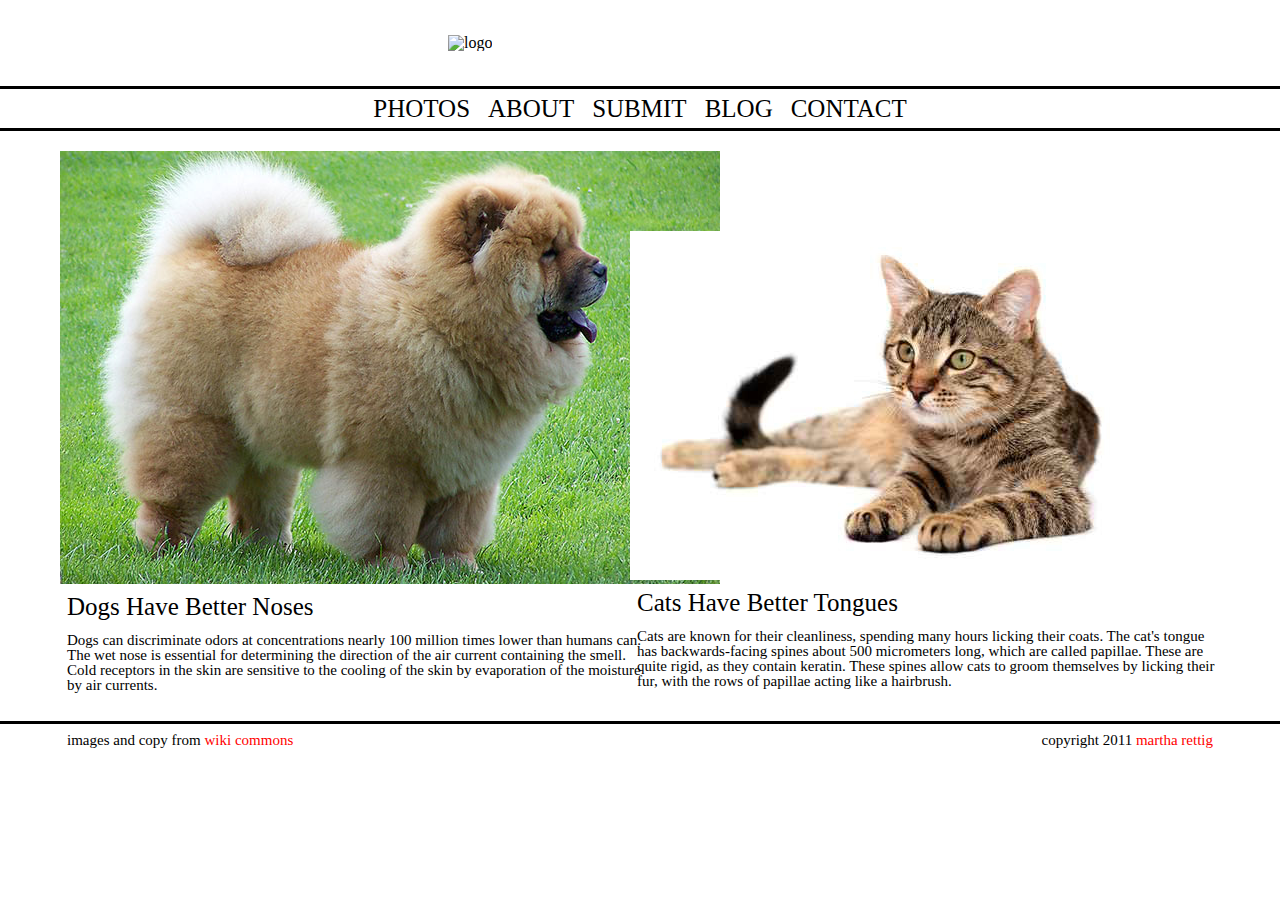
==== cats-vs-dogs/index.html @ 069bf634 "did layout" ====
<!DOCTYPE html>
<html>
  <head>
    <title>Cats Vs Dogs</title>
    <link rel="stylesheet" type='text/css' href="reset.css" />
  </head>
<header>
		<img src="images/dogvscat-logo.gif" alt="logo" class="logo">
		
</header>

	<div id="menu">
		<nav>
 	   		<ul>
   		 		<li>photos</li>
    			<li>about</li>
   			 	<li>submit</li>
				<li>blog</li>
    			<li>contact</li>
 		    </ul>
	    </nav>
	</div>

<div id="boxone">
<article>
	<img src="dog.jpg" alt="dog">
       <h1>
			Dogs Have Better Noses
 	   </h1>
 	  		<p>Dogs can discriminate odors at concentrations nearly 100 million times lower than humans can. The wet nose is essential for determining the direction of the air current containing the smell. Cold receptors in the skin are sensitive to the cooling of the skin by evaporation of the moisture by air currents.
 		   </p>
</article>
</div>


<div id="boxtwo">
<article>
	<img src="cat.jpg" alt="cat">
  		<h1>
			Cats Have Better Tongues
 	   </h1>
 	  		<p>Cats are known for their cleanliness, spending many hours licking their coats. The cat's tongue has backwards-facing spines about 500 micrometers long, which are called papillae. These are quite rigid, as they contain keratin. These spines allow cats to groom themselves by licking their fur, with the rows of papillae acting like a hairbrush.
 		   </p>
</article>
</div>


<div id ="footer">
<footer>
	<div id="footleft"><p>images and copy from <span style="color:red">wiki commons</span></p></div>
	<div id="footright"><p>copyright 2011 <span style="color:red">martha rettig</span></p></div>
</footer>
</div>
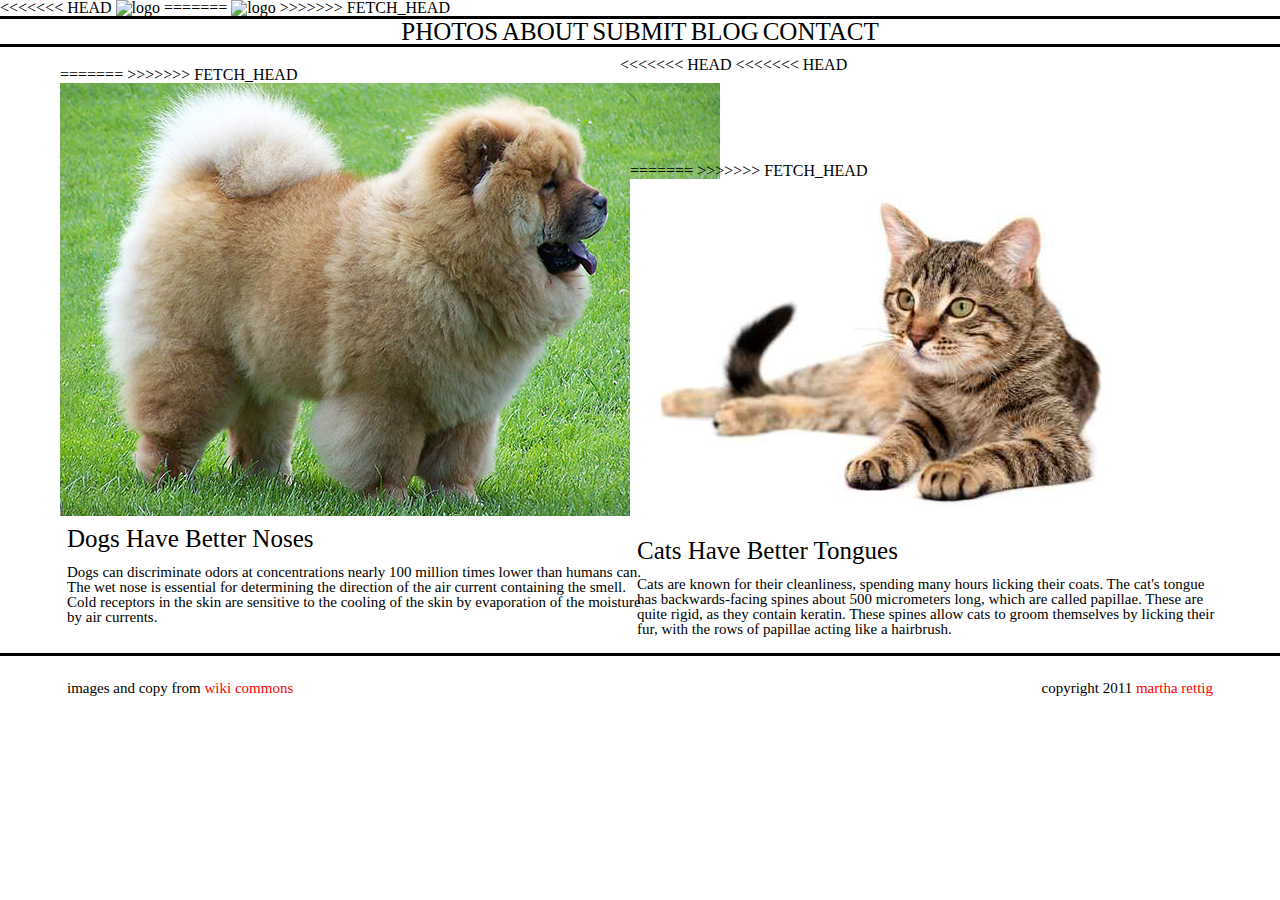
==== commit c4cc4767: "Merge branch 'master' of https://github.com/eblee/eblee.github.io" ====
--- a/cats-vs-dogs/index.html
+++ b/cats-vs-dogs/index.html
@@ -5,23 +5,31 @@
     <link rel="stylesheet" type='text/css' href="reset.css" />
   </head>
 <header>
+<<<<<<< HEAD
 		<img src="images/dogvscat-logo.gif" alt="logo" class="logo">
 		
+=======
+		<img src="images/dogvscat-logo.gif" alt="logo" class="center">
+>>>>>>> FETCH_HEAD
 </header>
 
 	<div id="menu">
 		<nav>
  	   		<ul>
-   		 		<li>photos</li>
-    			<li>about</li>
-   			 	<li>submit</li>
-				<li>blog</li>
-    			<li>contact</li>
+   		 		<li><a href="#">photos</a></li>
+    			<li><a href="#">about</a></li>
+   			 	<li><a href="#">submit</a></li>
+				<li><a href="#">blog</a></li>
+    			<li><a href="#">contact</a></li>
  		    </ul>
 	    </nav>
 	</div>
 
+<<<<<<< HEAD
 <div id="boxone">
+=======
+
+>>>>>>> FETCH_HEAD
 <article>
 	<img src="dog.jpg" alt="dog">
        <h1>
@@ -33,7 +41,10 @@
 </div>
 
 
+<<<<<<< HEAD
 <div id="boxtwo">
+=======
+>>>>>>> FETCH_HEAD
 <article>
 	<img src="cat.jpg" alt="cat">
   		<h1>
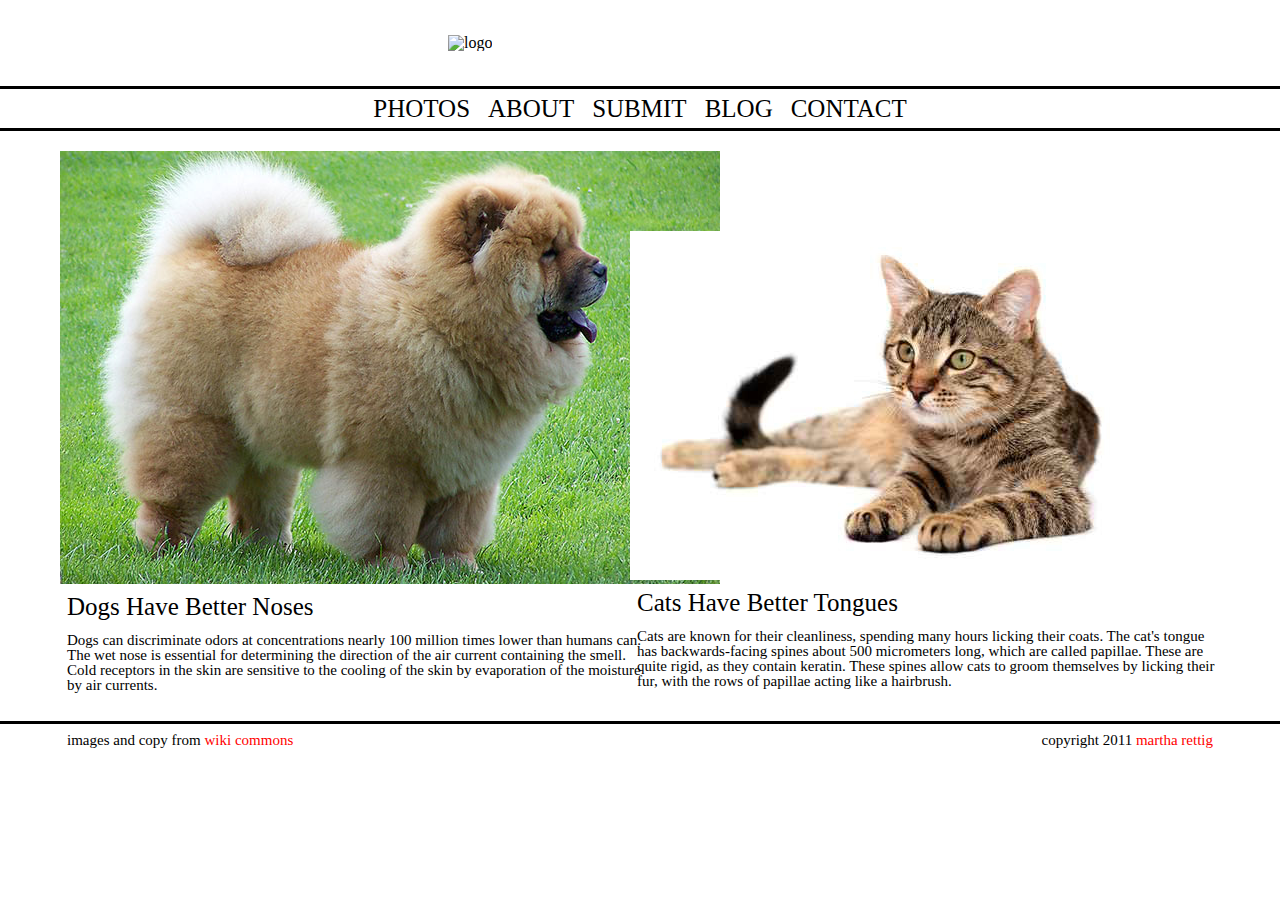
==== commit c1e6c6fb: "re-fixed after sync" ====
--- a/cats-vs-dogs/index.html
+++ b/cats-vs-dogs/index.html
@@ -5,12 +5,8 @@
     <link rel="stylesheet" type='text/css' href="reset.css" />
   </head>
 <header>
-<<<<<<< HEAD
 		<img src="images/dogvscat-logo.gif" alt="logo" class="logo">
 		
-=======
-		<img src="images/dogvscat-logo.gif" alt="logo" class="center">
->>>>>>> FETCH_HEAD
 </header>
 
 	<div id="menu">
@@ -25,11 +21,7 @@
 	    </nav>
 	</div>
 
-<<<<<<< HEAD
 <div id="boxone">
-=======
-
->>>>>>> FETCH_HEAD
 <article>
 	<img src="dog.jpg" alt="dog">
        <h1>
@@ -41,10 +33,7 @@
 </div>
 
 
-<<<<<<< HEAD
 <div id="boxtwo">
-=======
->>>>>>> FETCH_HEAD
 <article>
 	<img src="cat.jpg" alt="cat">
   		<h1>
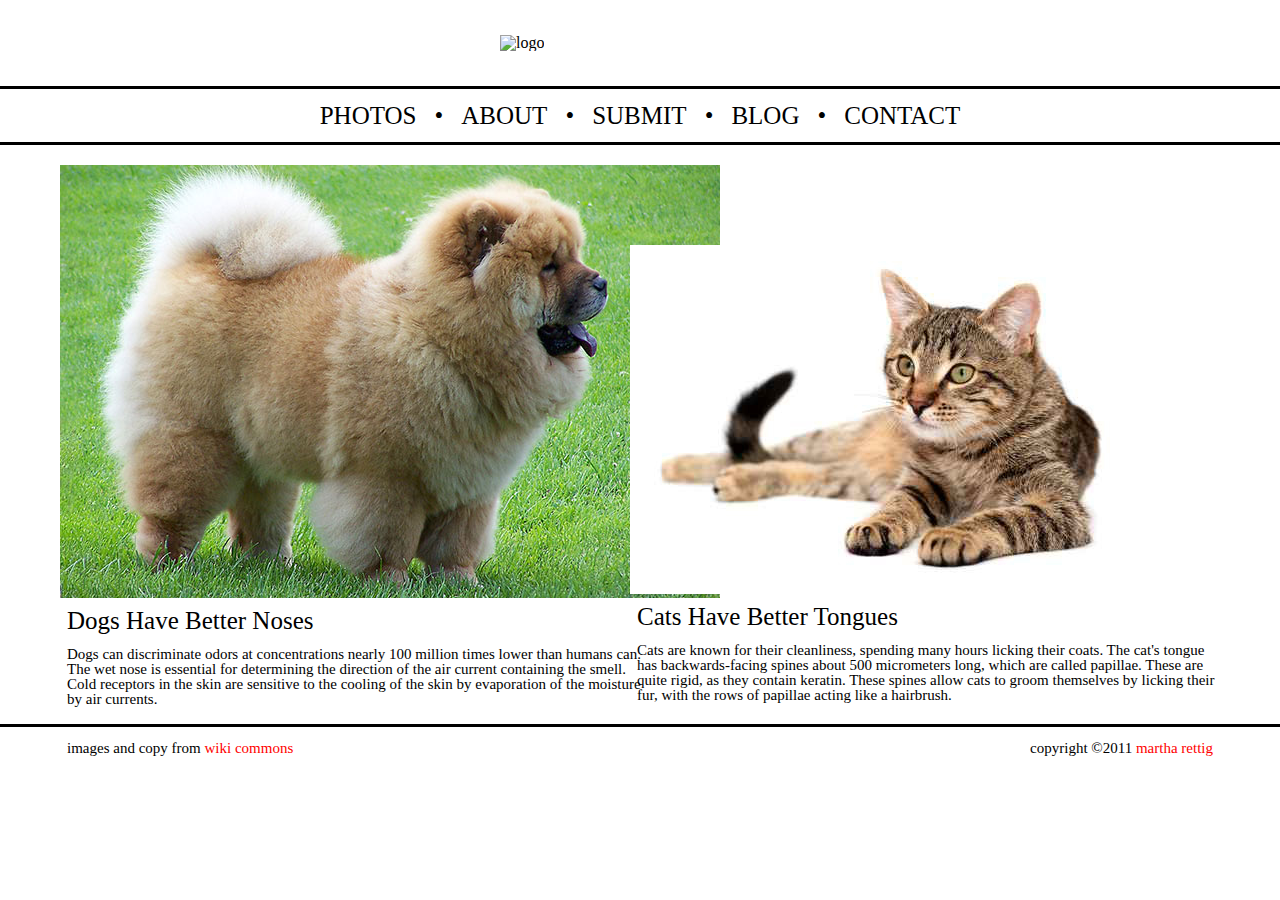
==== commit 3e22689e: "copyright symbol" ====
--- a/cats-vs-dogs/index.html
+++ b/cats-vs-dogs/index.html
@@ -13,9 +13,13 @@
 		<nav>
  	   		<ul>
    		 		<li><a href="#">photos</a></li>
+				<li>&bull;</li>
     			<li><a href="#">about</a></li>
+				<li>&bull;</li>
    			 	<li><a href="#">submit</a></li>
+				<li>&bull;</li>
 				<li><a href="#">blog</a></li>
+				<li>&bull;</li>
     			<li><a href="#">contact</a></li>
  		    </ul>
 	    </nav>
@@ -48,7 +52,7 @@
 <div id ="footer">
 <footer>
 	<div id="footleft"><p>images and copy from <span style="color:red">wiki commons</span></p></div>
-	<div id="footright"><p>copyright 2011 <span style="color:red">martha rettig</span></p></div>
+	<div id="footright"><p>copyright &copy;2011 <span style="color:red">martha rettig</span></p></div>
 </footer>
 </div>
 
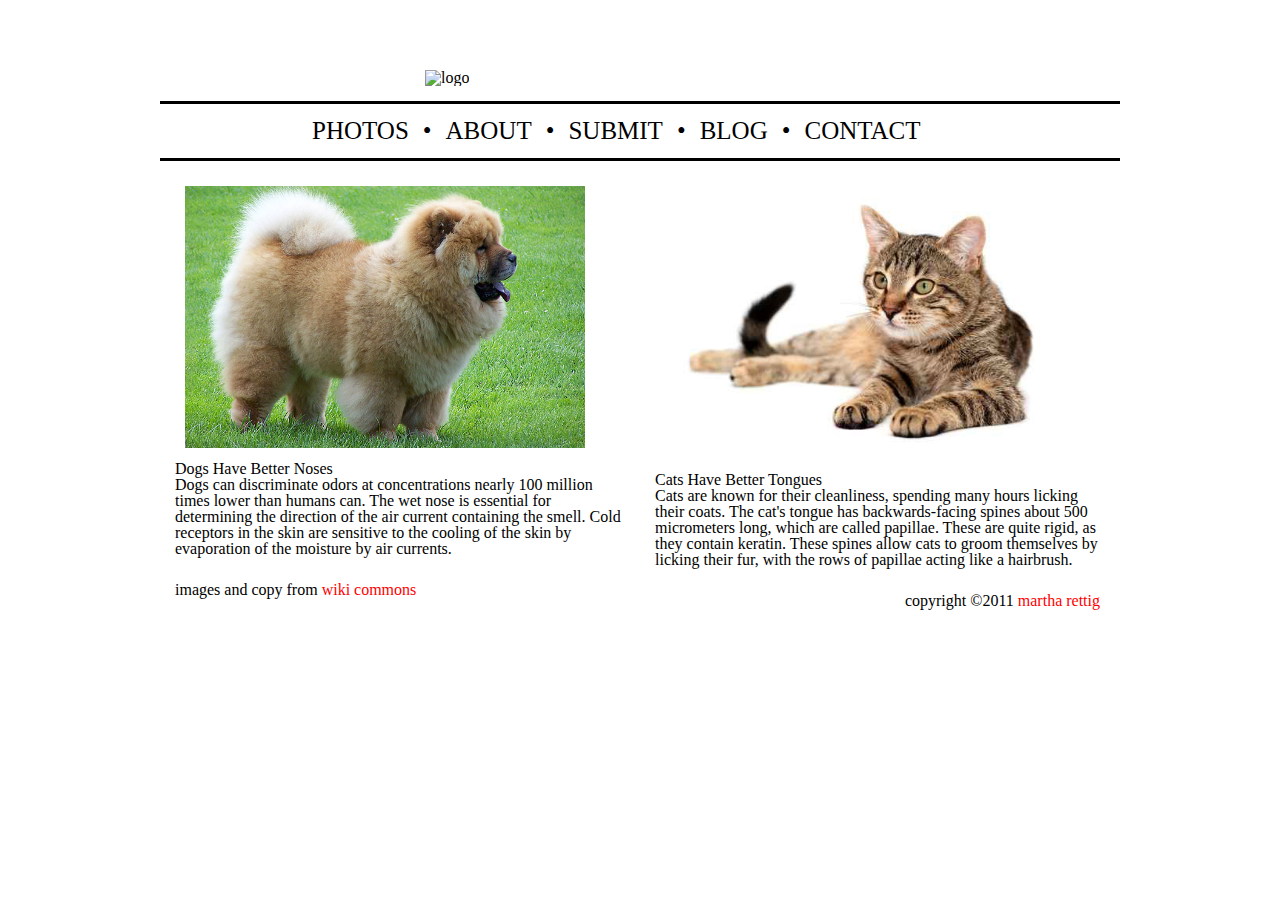
==== commit 43b8546f: "fixed css layout" ====
--- a/cats-vs-dogs/index.html
+++ b/cats-vs-dogs/index.html
@@ -4,11 +4,15 @@
     <title>Cats Vs Dogs</title>
     <link rel="stylesheet" type='text/css' href="reset.css" />
   </head>
-<header>
-		<img src="images/dogvscat-logo.gif" alt="logo" class="logo">
+  
+<header id="header">
 		
-</header>
-
+<body>
+	
+	<div id="logo">
+		<img src="images/dogvscat-logo.gif" alt="logo">
+	</div>
+	
 	<div id="menu">
 		<nav>
  	   		<ul>
@@ -24,28 +28,25 @@
  		    </ul>
 	    </nav>
 	</div>
+	
 
 <div id="boxone">
-<article>
 	<img src="dog.jpg" alt="dog">
+	
        <h1>
 			Dogs Have Better Noses
  	   </h1>
  	  		<p>Dogs can discriminate odors at concentrations nearly 100 million times lower than humans can. The wet nose is essential for determining the direction of the air current containing the smell. Cold receptors in the skin are sensitive to the cooling of the skin by evaporation of the moisture by air currents.
- 		   </p>
-</article>
+ 		   </p>	   
 </div>
 
-
 <div id="boxtwo">
-<article>
 	<img src="cat.jpg" alt="cat">
   		<h1>
 			Cats Have Better Tongues
  	   </h1>
  	  		<p>Cats are known for their cleanliness, spending many hours licking their coats. The cat's tongue has backwards-facing spines about 500 micrometers long, which are called papillae. These are quite rigid, as they contain keratin. These spines allow cats to groom themselves by licking their fur, with the rows of papillae acting like a hairbrush.
  		   </p>
-</article>
 </div>
 
 
@@ -57,3 +58,5 @@
 </div>
 
 
+</body>
+</header>
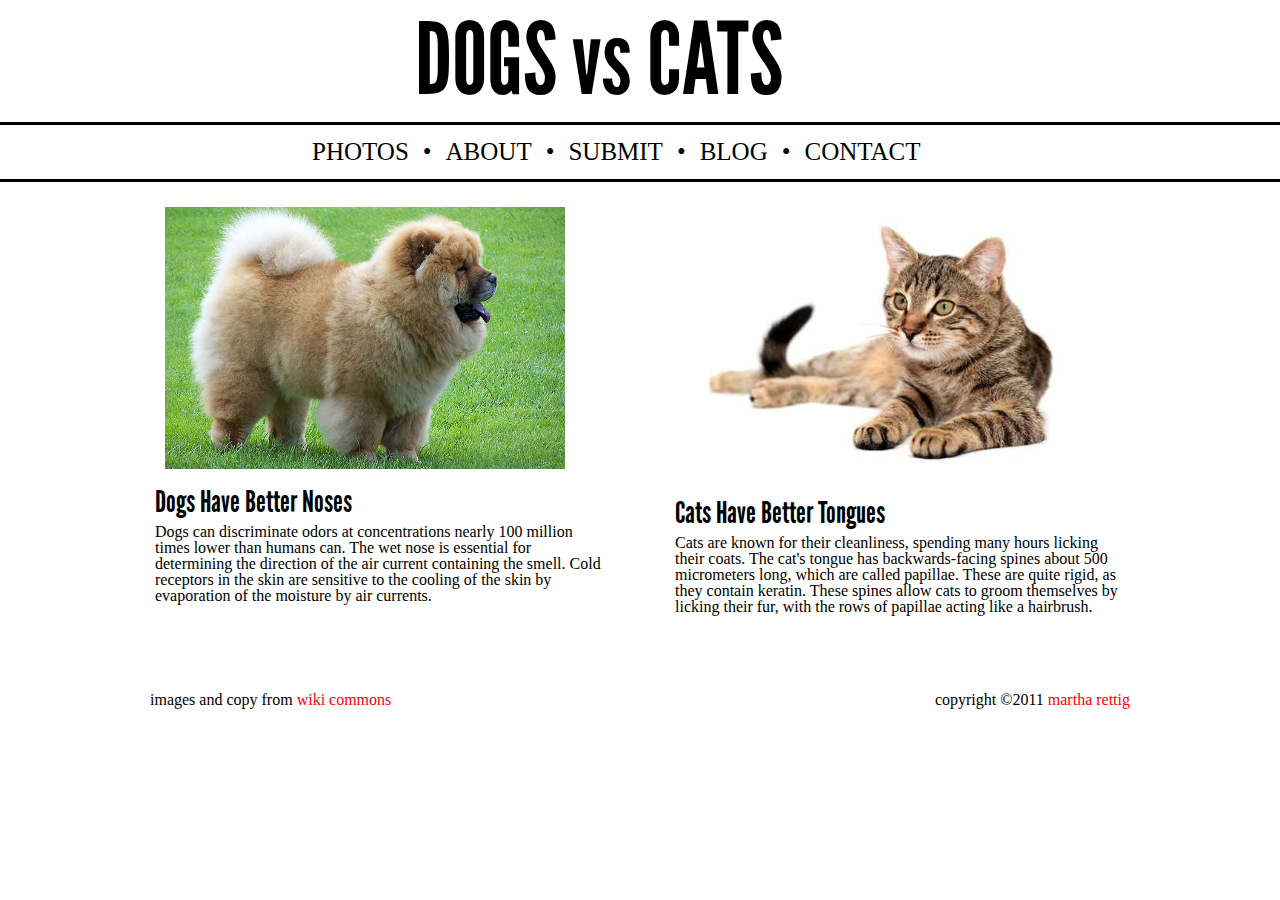
==== commit 3377fa1f: "redid cats and dogs and js hover" ====
--- a/cats-vs-dogs/index.html
+++ b/cats-vs-dogs/index.html
@@ -4,13 +4,16 @@
     <title>Cats Vs Dogs</title>
     <link rel="stylesheet" type='text/css' href="reset.css" />
   </head>
-  
-<header id="header">
-		
-<body>
+ 
+ 
+ <body>
+	  
+<header>
+	
+	
 	
 	<div id="logo">
-		<img src="images/dogvscat-logo.gif" alt="logo">
+		<h1>DOGS vs CATS</h1>
 	</div>
 	
 	<div id="menu">
@@ -29,34 +32,39 @@
 	    </nav>
 	</div>
 	
+<div id="container">
+	<div id="boxone">
+		<img src="dog.jpg" alt="dog">
+	
+    	   <h1>
+			Dogs Have Better Noses
+ 	  	   </h1>
+ 	  			<p>Dogs can discriminate odors at concentrations nearly 100 million times lower than humans can. The wet nose is essential for determining the direction of the air current containing the smell. Cold receptors in the skin are sensitive to the cooling of the skin by evaporation of the moisture by air currents.
+ 		  	  </p>	   
+    </div>
 
-<div id="boxone">
-	<img src="dog.jpg" alt="dog">
-	
-       <h1>
-			Dogs Have Better Noses
- 	   </h1>
- 	  		<p>Dogs can discriminate odors at concentrations nearly 100 million times lower than humans can. The wet nose is essential for determining the direction of the air current containing the smell. Cold receptors in the skin are sensitive to the cooling of the skin by evaporation of the moisture by air currents.
- 		   </p>	   
-</div>
-
-<div id="boxtwo">
-	<img src="cat.jpg" alt="cat">
-  		<h1>
+	<div id="boxtwo">
+		<img src="cat.jpg" alt="cat">
+  			<h1>
 			Cats Have Better Tongues
- 	   </h1>
- 	  		<p>Cats are known for their cleanliness, spending many hours licking their coats. The cat's tongue has backwards-facing spines about 500 micrometers long, which are called papillae. These are quite rigid, as they contain keratin. These spines allow cats to groom themselves by licking their fur, with the rows of papillae acting like a hairbrush.
- 		   </p>
+ 	   		</h1>
+ 	  			<p>Cats are known for their cleanliness, spending many hours licking their coats. The cat's tongue has backwards-facing spines about 500 micrometers long, which are called papillae. These are quite rigid, as they contain keratin. These spines allow cats to groom themselves by licking their fur, with the rows of papillae acting like a hairbrush.
+ 		 	   </p>	
+     </div>
 </div>
 
 
-<div id ="footer">
-<footer>
-	<div id="footleft"><p>images and copy from <span style="color:red">wiki commons</span></p></div>
-	<div id="footright"><p>copyright &copy;2011 <span style="color:red">martha rettig</span></p></div>
-</footer>
+</header>
+
+
+<div id="containertwo">	
+	<footer>
+		<div id="footleft"><p>images and copy from <span style="color:red">wiki commons</span></p></div>
+		<div id="footright"><p>copyright &copy;2011 <span style="color:red">martha rettig</span></p></div>
+	</footer>
 </div>
 
-
-</body>
-</header>
+	
+	</body>
+		
+</html>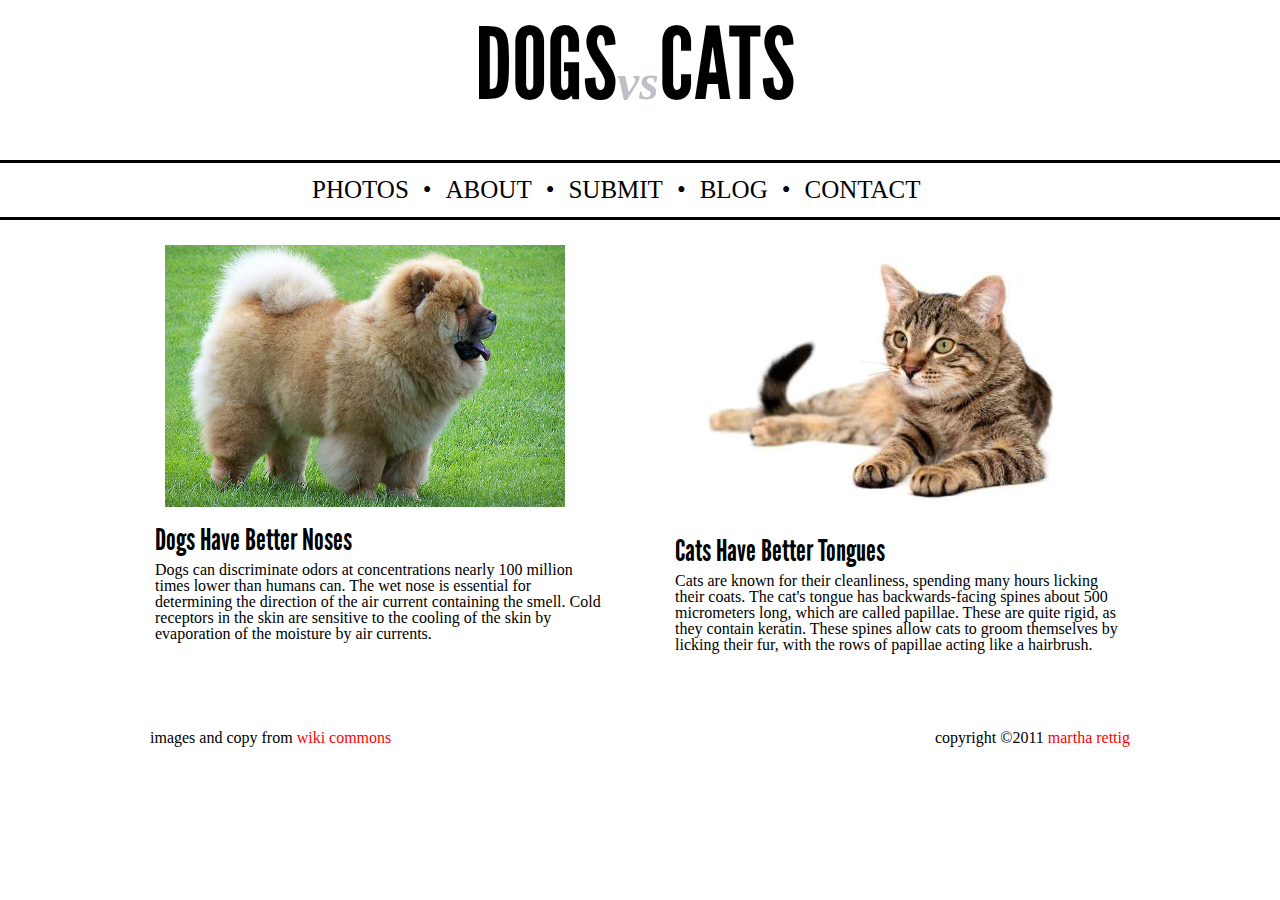
==== commit 701a8609: "refined cvdogs" ====
--- a/cats-vs-dogs/index.html
+++ b/cats-vs-dogs/index.html
@@ -13,7 +13,9 @@
 	
 	
 	<div id="logo">
-		<h1>DOGS vs CATS</h1>
+	  <h1>	
+		DOGS<span class="vs">vs</span>CATS
+	 </h1>		
 	</div>
 	
 	<div id="menu">
